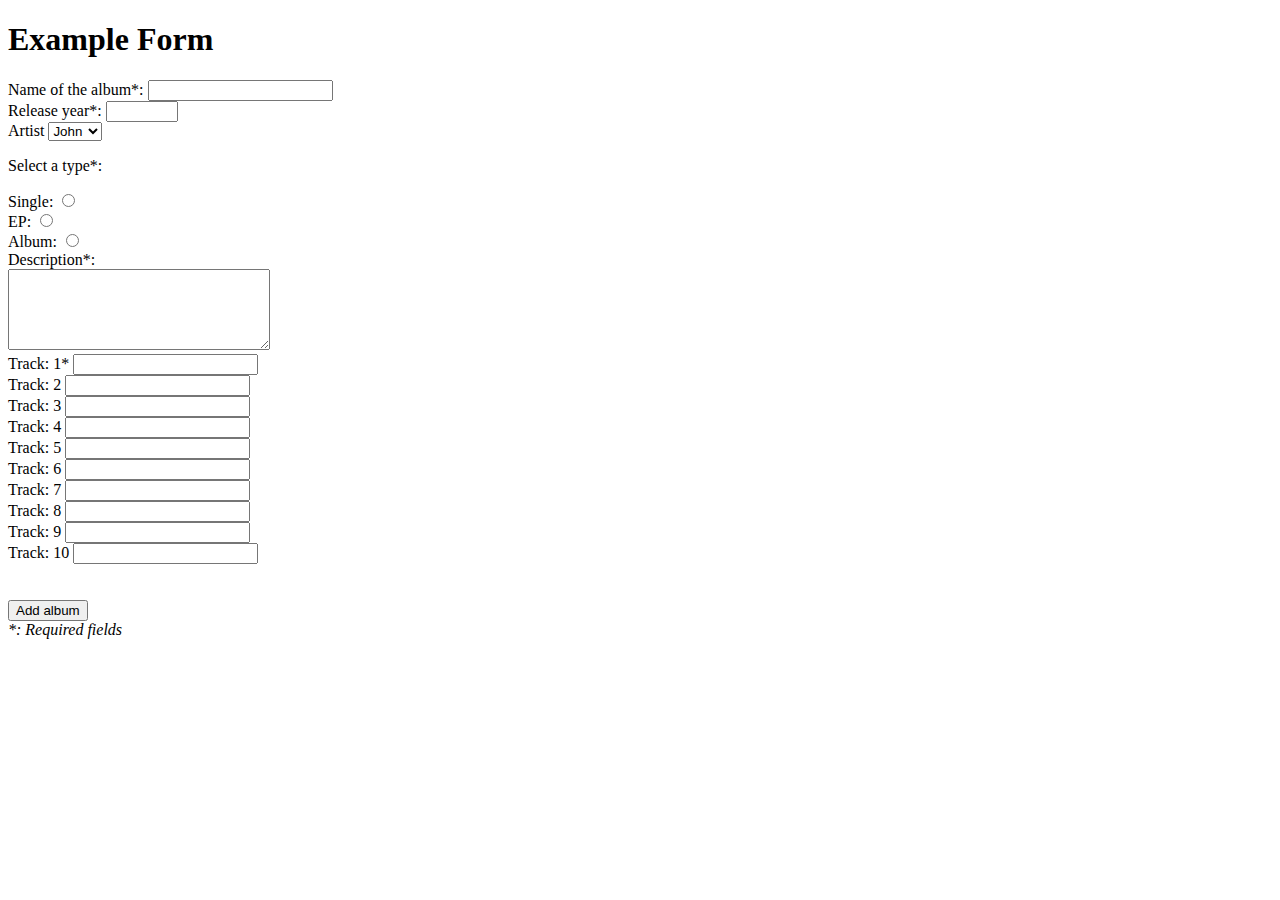
==== index.html @ f39ae00b "lecture 1" ====
<!DOCTYPE html>
<html lang="en">
<head>
	<meta charset="UTF-8"/>
	<meta http-equiv="X-UA-Compatible" content="IE=edge"/>
	<meta name="viewport" content="width=device-width, initial-scale=1.0"/>
	<link href="https://cdn.jsdelivr.net/npm/bootstrap@5.2.0/dist/css/bootstrap.min.css" rel="stylesheet"
		  integrity="sha384-gH2yIJqKdNHPEq0n4Mqa/HGKIhSkIHeL5AyhkYV8i59U5AR6csBvApHHNl/vI1Bx" crossorigin="anonymous">
	<title>Document</title>
</head>
<body>
<article class="container d-flex flex-column align-items-center text-center">
	<h1>Example Form</h1>
	<form action="#" method="post" class="center">

		<div class="input-group mb-3">
			<label for="album-name" class="form-label">Name of the album*: </label>
			<input type="text" id="album-name" name="album" required class="form-control">
		</div>

		<div class="input-group mb-3">
			<label for="release-year" class="form-label">Release year*: </label>
			<input type="number" min="1990" max="2022" id="release-year" name="release-year" required class="form-control">
		</div>

        <div class="input-group mb-3">
            <label for="artist">Artist</label>
            <select name="artist" id="artist">
                <option value="John">John</option>
                <option value="Peter">Peter</option>
                <option value="Bob">Bob</option>
            </select>
        </div>

        <p>Select a type*:</p>
        <div class="input-group mb-3 container-fluid d-flex justify-content-between">
			<div>
                <label for="single" class="form-check-label">Single: </label>
                <input type="radio" name="type" id="single" required class="form-check-input">
			</div>
			<div>
				<label for="ep">EP:</label>
				<input type="radio" name="type" id="ep" required>
			</div>
			<div>
				<label for="album">Album: </label>
				<input type="radio" name="type" id="album" required>
			</div>
		</div>

		<div class="input-group mb-3">
			<label for="description">Description*:</label>
			<br>
			<textarea name="description" id="description" cols="30" rows="5"></textarea>
		</div>
		<div class="input-group mb-3">
			<div>
				<label for="track-1">Track: 1*</label>
				<input type="text" name="track-1" id="track-1" required>
			</div>
			<div>
				<label for="track-2">Track: 2</label>
				<input type="text" name="track-2" id="track-2">
			</div>
			<div>
				<label for="track-3">Track: 3</label>
				<input type="text" name="track-3" id="track-3">
			</div>

			<div>
				<label for="track-4">Track: 4</label>
				<input type="text" name="track-4" id="track-4">
			</div>

			<div>
				<label for="track-5">Track: 5</label>
				<input type="text" name="track-5" id="track-5">
			</div>

			<div>
				<label for="track-6">Track: 6</label>
				<input type="text" name="track-6" id="track-6">
			</div>
			<div>
				<label for="track-7">Track: 7</label>
				<input type="text" name="track-7" id="track-7">
			</div>
			<div>
				<label for="track-8">Track: 8</label>
				<input type="text" name="track-8" id="track-8">
			</div>
			<div>
				<label for="track-9">Track: 9</label>
				<input type="text" name="track-9" id="track-9">
			</div>
			<div>
				<label for="track-10">Track: 10</label>
				<input type="text" name="track-10" id="track-10">
			</div>
		</div>

		<br>
		<br>
		<input type="submit" value="Add album">

		<br>
		<em>*: Required fields</em>

	</form>
</article>
</body>
</html>
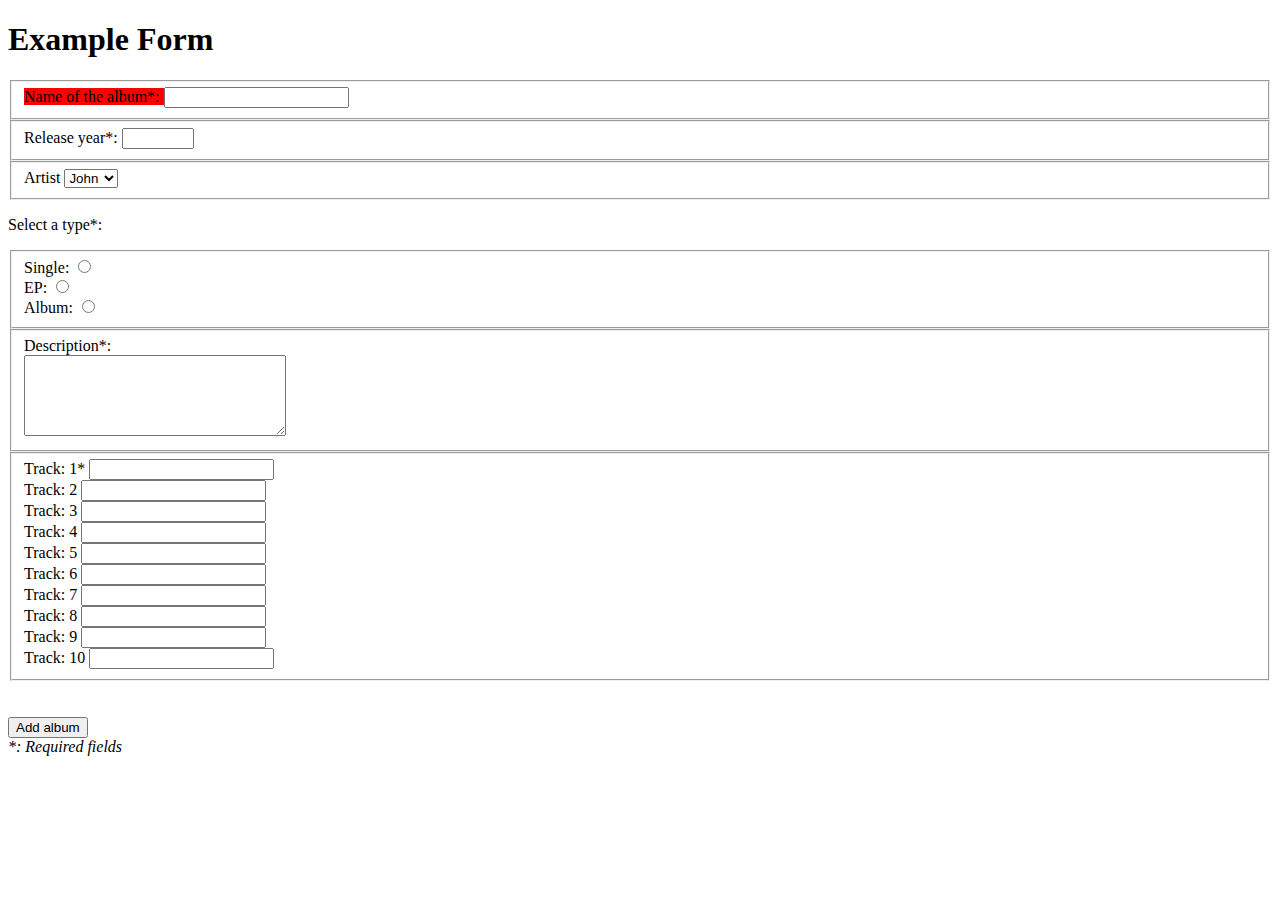
==== commit f4233ce1: "lesson 2" ====
--- a/index.html
+++ b/index.html
@@ -6,37 +6,45 @@
 	<meta name="viewport" content="width=device-width, initial-scale=1.0"/>
 	<link href="https://cdn.jsdelivr.net/npm/bootstrap@5.2.0/dist/css/bootstrap.min.css" rel="stylesheet"
 		  integrity="sha384-gH2yIJqKdNHPEq0n4Mqa/HGKIhSkIHeL5AyhkYV8i59U5AR6csBvApHHNl/vI1Bx" crossorigin="anonymous">
+	<link rel="stylesheet" href="index.css">
 	<title>Document</title>
+	<style>
+		.yellow-text {
+			background-color: yellow;
+		}
+	</style>
 </head>
 <body>
-<article class="container d-flex flex-column align-items-center text-center">
-	<h1>Example Form</h1>
+<section class="container d-flex flex-column align-items-center text-center">
+	<header>
+		<h1>Example Form</h1>
+	</header>
 	<form action="#" method="post" class="center">
 
-		<div class="input-group mb-3">
-			<label for="album-name" class="form-label">Name of the album*: </label>
+		<fieldset class="input-group mb-3">
+			<label for="album-name" class="form-label green-text yellow-text" style="background-color: red;">Name of the album*: </label>
 			<input type="text" id="album-name" name="album" required class="form-control">
-		</div>
+		</fieldset>
 
-		<div class="input-group mb-3">
+		<fieldset class="input-group mb-3">
 			<label for="release-year" class="form-label">Release year*: </label>
 			<input type="number" min="1990" max="2022" id="release-year" name="release-year" required class="form-control">
-		</div>
+		</fieldset>
 
-        <div class="input-group mb-3">
-            <label for="artist">Artist</label>
-            <select name="artist" id="artist">
-                <option value="John">John</option>
-                <option value="Peter">Peter</option>
-                <option value="Bob">Bob</option>
-            </select>
-        </div>
+		<fieldset class="input-group mb-3">
+			<label for="artist">Artist</label>
+			<select name="artist" id="artist">
+				<option value="John">John</option>
+				<option value="Peter">Peter</option>
+				<option value="Bob">Bob</option>
+			</select>
+		</fieldset>
 
-        <p>Select a type*:</p>
-        <div class="input-group mb-3 container-fluid d-flex justify-content-between">
+		<p>Select a type*:</p>
+		<fieldset class="input-group mb-3 container-fluid d-flex justify-content-between">
 			<div>
-                <label for="single" class="form-check-label">Single: </label>
-                <input type="radio" name="type" id="single" required class="form-check-input">
+				<label for="single" class="form-check-label">Single: </label>
+				<input type="radio" name="type" id="single" required class="form-check-input">
 			</div>
 			<div>
 				<label for="ep">EP:</label>
@@ -46,14 +54,14 @@
 				<label for="album">Album: </label>
 				<input type="radio" name="type" id="album" required>
 			</div>
-		</div>
+		</fieldset>
 
-		<div class="input-group mb-3">
+		<fieldset class="input-group mb-3">
 			<label for="description">Description*:</label>
 			<br>
 			<textarea name="description" id="description" cols="30" rows="5"></textarea>
-		</div>
-		<div class="input-group mb-3">
+		</fieldset>
+		<fieldset class="input-group mb-3">
 			<div>
 				<label for="track-1">Track: 1*</label>
 				<input type="text" name="track-1" id="track-1" required>
@@ -97,16 +105,16 @@
 				<label for="track-10">Track: 10</label>
 				<input type="text" name="track-10" id="track-10">
 			</div>
-		</div>
+		</fieldset>
 
 		<br>
 		<br>
 		<input type="submit" value="Add album">
-
-		<br>
-		<em>*: Required fields</em>
+		<footer>
+			<em>*: Required fields</em>
+		</footer>
 
 	</form>
-</article>
+</section>
 </body>
-</html>
+</html>--- a/index.css
+++ b/index.css
@@ -0,0 +1,3 @@
+.green-text {
+    background-color: green;
+}